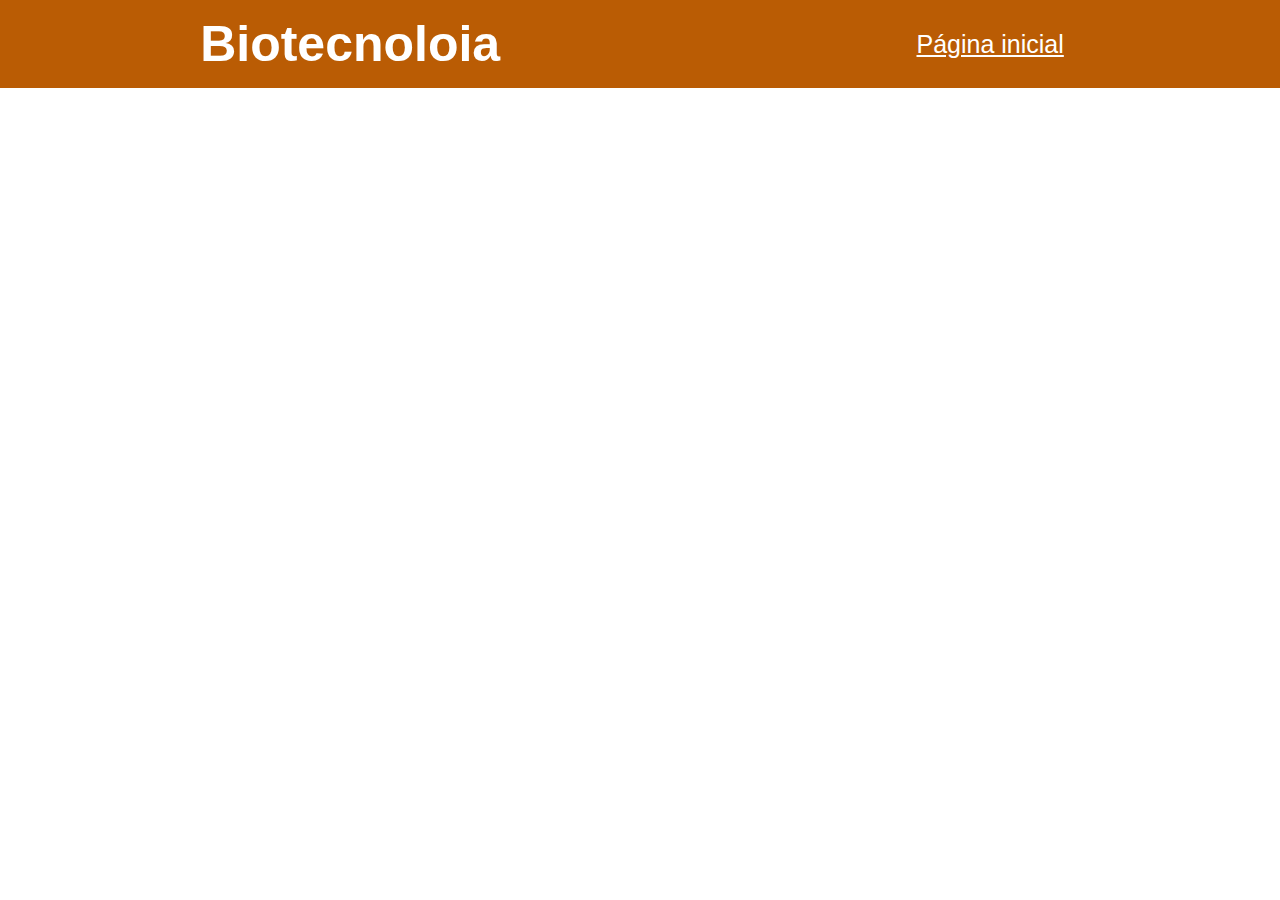
==== biotecnologia.html @ daee6ca1 "." ====
<!DOCTYPE html>
<html lang="en">
<head>
    <meta charset="UTF-8">
    <meta http-equiv="X-UA-Compatible" content="IE=edge">
    <meta name="viewport" content="width=device-width, initial-scale=1.0">
    <title>Lumiere/ sala de aula: biotecnologia</title>
    <link rel="stylesheet" href="style.css">
    <link rel="preconnect" href="https://fonts.googleapis.com">
    <link rel="preconnect" href="https://fonts.gstatic.com" crossorigin>
    <link href="https: //fonts.googleapis.com/css2?family= Fasthand & display=swap"
        rel="família= Poppins:wght@200;400;700 & stylesheet">
</head>
<body class="body">
    <header class="cabecalho-projetos">
        <h1>Biotecnoloia</h1>
        <a class="cabeçalho-lista-item" href="projetos.html" target="_self">Página inicial</a>
    </header>
    
</body>
</html>
---- style.css ----
* {
    margin: 0;
    padding: 0;
}

.cabeçalho {
    background-color: #071144;
    color: white;
    display: flex;
    justify-content: space-around;
    align-items: center;
    padding: 15px 0;
    font-size: 25px;
}

.cabecalho-livros {
    background-color: #071144;
    color: white;
    display: flex;
    justify-content: space-around;
    align-items: center;
    padding: 15px 0;
    font-size: 25px;
}

.cabecalho-series {
    background-color: #071144;
    color: white;
    display: flex;
    justify-content: space-around;
    align-items: center;
    padding: 15px 0;
    font-size: 25px;
}
.cabecalho-projetos{
    background-color: #ba5c04;
    color: white;
    display: flex;
    justify-content: space-around;
    align-items: center;
    padding: 15px 0;
    font-size: 25px;
}

.cabeçalho-lista-item {
    display: inline-block;
    margin: 0 16px;
    color: white;
}
.links-filme {
    display: inline-block;
    margin: 0 16px;
    color: rgb(0, 0, 0);
}

.rodape-creditos {
    display: inline-block;
    margin: 0 16px;
    color: white;
}

.main {
    background-image: linear-gradient(#15205A, #5767B8);
    color: white;
}

.main-livros {
    background-image: linear-gradient(#15205A, #5767B8);
    color: white;
}

.main-series {
    background-image: linear-gradient(#15205A, #5767B8);
    color: white;
}

.sobre {
    background-image: linear-gradient(#15205A, #5767B8);
    color: white;
    display: flex;
    justify-content: center;
    align-items: center;
}
.sobre-projetos{
    background-image: linear-gradient(#c78d46, #e8cc80);
    color: white;
    display: flex;
    justify-content: center;
    align-items: center;
}

.main-imagem-noite {
    width: 25%;
}

.sobre-div {
    width: 35%;
}

.sobre-titulo {
    padding: 24px 0;
}

.sobre-titulo-feito {
    padding: 24px 0;
}
.body{
    font-family: 'Poppins', sans-serif;
}

.body-inicial {
    font-family: 'Poppins', sans-serif;
}

.body-filmes {
    font-family: 'Poppins', sans-serif;
}
.body-séries{
    font-family: 'Poppins', sans-serif;
}
.body-livros{
    font-family: 'Poppins', sans-serif;
}

.rodape {
    background-color: black;
    color: white;
    text-align: center;
}

.rodape-imagem {
    height: 100px;
    padding: 12px 0;
}

.cabeçalho-filme {
    background-color: #071144;
    color: white;
    text-align: center;
}

.avatar-classe {
    padding: 24px 0;
}

.imagem-avatar {
    width: 14%;
}

.avatar1-classe {
    padding: 24px 0;
}

.imagem-avatar1 {
    width: 14%;
}

.Harry-potter-e-a-pedra-filosofal {
    padding: 24px 0;
}

.imagem-harry-potter1 {
    width: 14%;
}
.the100-classe{
    padding: 24px 0;
}
.the100-imagem-classe{
    width: 25%;
}
.harry-potter-e-a-camera-secreta{
    padding: 24px 0;
}
.harry-potter-e-a-camera-secreta-imagem{
    width: 25%;
}
.titulo{
    padding: 24px 0;
}
.imagem{
    width: 25%;
}
.numb:before {
    content: '12';
    font-size: 21px;
    font-weight: 600;
    color: #9c9496;
    margin-left: 7px;
}

.numb.heart-active:before {
    content: '13';
    color: #000;
}

.imagem-estudante {
    width: 120px;
}

.estudante-icone {
    width: 24px;
}

.imagem-programadores-div {
    text-align: center;
}

.creditos {
    text-align: center;
    padding: 50px 0;
}

.estudantes-todos {
    display: grid;
    grid-template-columns: 20% 20% 20% 20% 20%;
}

.cabeçalho-series {
    background-color: #071144;
    color: white;
    display: flex;
    justify-content: space-around;
    align-items: center;
    padding: 15px 0;
    font-size: 25px;
}

button {
    height: 40px;
    display: flex;
    justify-content: space-between;
    align-items: center;
    border-radius: 8px;
    padding: 8px;
    font-size: 1.1rem;
    color: #000;
    cursor: pointer;
    transition: all .25s ease-in-out;
    margin-left: 0;
}

.label {
    display: flex;
   align-items: center;
    margin-right: 8px;
}


.label svg {
    margin-right: 4px;
}

.label path {
    fill: #8a8d9b;
    transition: all .25s ease-in-out;
}

.number {
    color: #8a8d9b;
}

button:hover path {
    fill: #8a8d9b;
}

button.like .number {
    color: #ff0000
}

button.like svg {
    animation: transitionLike 1s ease-in;
}

button.like path {
    fill: #ff0000;
}

@keyframes transitionLike {
    0% {
        transform: scale(1);
    }

    50% {
        transform: scale(1.3);
    }

    100% {
        transform: scale(1);
    }
}

.comment-box {
    max-width: 600px;
    margin: 0 auto;
    padding: 20px;
}

.comment-box h2 {
    margin-bottom: 10px;
}

.comment-box form label {
    display: block;
    margin-bottom: 5px;
}

.comment-box form input,
.comment-box form textarea {
    display: block;
    width: 100%;
    margin-bottom: 10px;
    padding: 5px;
    border-radius: 5px;
    border: 1px solid #ccc;
    font-size: 16px;
}

.comment-box form textarea {
    height: 100px;
}

.comment-box form button {
    background-color: #008CBA;
    color: #fff;
    border: none;
    padding: 10px 20px;
    border-radius: 5px;
    font-size: 16px;
    cursor: pointer;
}

.comment-list {
    margin-top: 20px;
}

.comment-item {
    border: 1px solid #ccc;
    border-radius: 5px;
    margin-bottom: 10px;
    padding: 10px;
}

.comment-header {
    display: flex;
    justify-content: space-between;
    margin-bottom: 5px;
}

.comment-header p {
    margin: 0;
}

.comment-header strong {
    font-weight: bold;
}

.palvra-filme-imagem {
    width: 6%;
}

.tudo {
    display: flex;
}

.modalDialog {
    position: fixed;
    font-family: Arial, Helvetica, sans-serif;
    top: 0;
    right: 0;
    bottom: 0;
    left: 0;
    background: rgba(0, 0, 0, 0.8);
    z-index: 99999;
    opacity: 0;
    -webkit-transition: opacity 400ms ease-in;
    -moz-transition: opacity 400ms ease-in;
    transition: opacity 400ms ease-in;
    pointer-events: none;
}

.modalDialog:target {
    opacity: 1;
    pointer-events: auto;
}

.modalDialog>div {
    width: 80%;
    position: relative;
    margin: 10% auto;
    padding: 5px 20px 13px 20px;
    border-radius: 10px;
    background: #fff;
    background: -moz-linear-gradient(#15205A, #5767B8);
    background: -webkit-linear-gradient(#15205A, #5767B8);
    background: -o-linear-gradient(#15205A, #5767B8);
}

.close {
    background: #606061;
    color: #FFFFFF;
    line-height: 25px;
    position: absolute;
    right: -12px;
    text-align: center;
    top: -10px;
    width: 24px;
    text-decoration: none;
    font-weight: bold;
    -webkit-border-radius: 12px;
    -moz-border-radius: 12px;
    border-radius: 12px;
    -moz-box-shadow: 1px 1px 3px #000;
    -webkit-box-shadow: 1px 1px 3px #000;
    box-shadow: 1px 1px 3px #000;
}

.close:hover {
    background: #00d9ff;
}
input[type="text"] {
width: 200px;
height: 30px;
padding: 5px;
border-radius: 5px;
border: none;
}
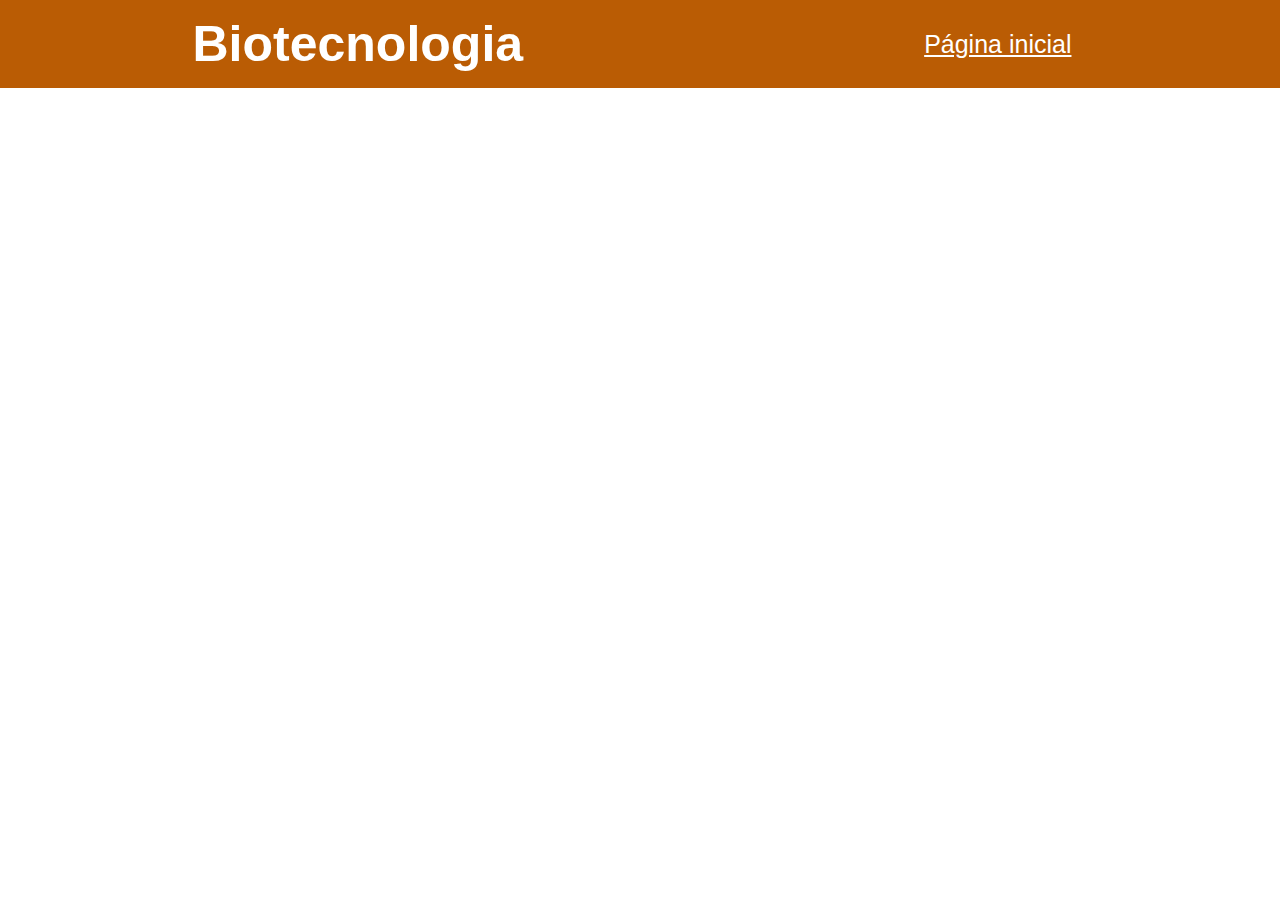
==== commit ac716177: "." ====
--- a/biotecnologia.html
+++ b/biotecnologia.html
@@ -13,7 +13,7 @@
 </head>
 <body class="body">
     <header class="cabecalho-projetos">
-        <h1>Biotecnoloia</h1>
+        <h1>Biotecnologia</h1>
         <a class="cabeçalho-lista-item" href="projetos.html" target="_self">Página inicial</a>
     </header>
     
